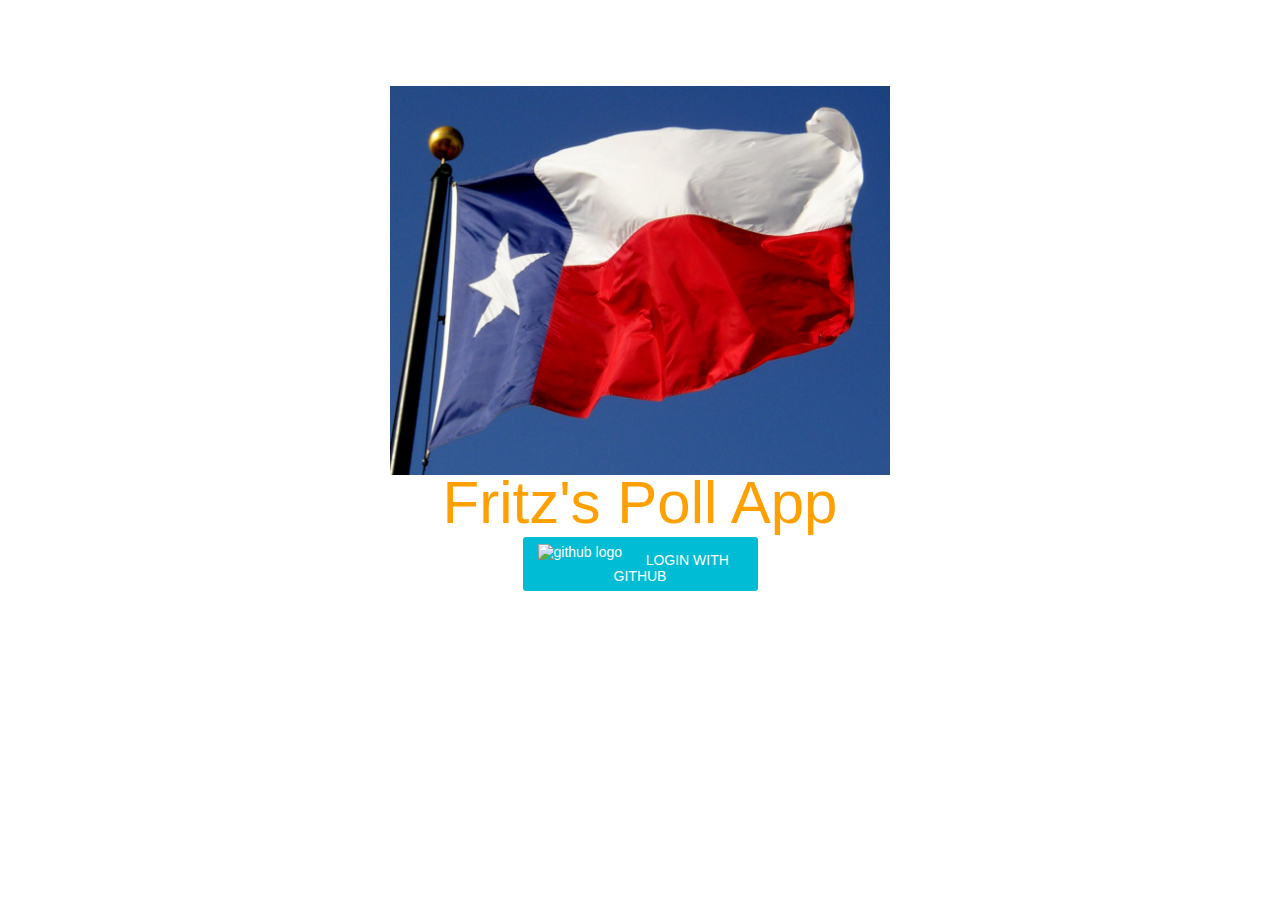
==== public/login.html @ fed6095e "updated working draft" ====
<!DOCTYPE html>

<html>

	<head>
		<title>Fritz's Polling App</title>
		
		<link href="/public/css/main.css" rel="stylesheet" type="text/css">
	</head>

	<body>
		<div class="container">	
			<div class="login">
				<img src="/public/img/texas_flag.jpg" class="heading-box"/>
				<br />
				<p class="clementine-text">Fritz's Poll App</p>
				<a href="/auth/github">
					<div class="btn" id="login-btn">
						<img src="/public/img/github_32px.png" alt="github logo" />
						<p>LOGIN WITH GITHUB</p>
					</div>
				</a>
			</div>
		</div>
	</body>

</html>
---- public/css/main.css ----
/********* Fonts **********/

@font-face {
  font-family: 'Roboto';
  font-style: normal;
  font-weight: 400;
  src: local('Roboto'), local('Roboto-Regular'), url('../fonts/Roboto-Regular.ttf') format('truetype');
}

@font-face {
  font-family: 'Roboto';
  font-style: normal;
  font-weight: 500;
  src: local('Roboto Medium'), local('Roboto-Medium'), url('../fonts/Roboto-Medium.ttf') format('truetype');
}

/****** Main Styling ******/

body {
	font-family: 'Roboto', sans-serif;
	font-size: 16px;
	margin: 0;
	padding: 0;
}

header {
	color: #00BCD4;
	height: 56px;
	margin: 0 0 14px 0;
	text-align: center;
}

p {
	margin: 8px 0 0 0;
}

.container p {
	text-align: center;
	padding: 0;
}

/****** Header Styling ******/

header p {
	margin: 16px 0 5px 0;
}

.menu {
	text-decoration: none;
	padding: 6px;
	margin: 0;
	color: #727272;
}

.menu:visited {
	color: #727272;
}

.menu:hover {
	color: #FFA000;
}

.menu:active {
	color: #FF630D;
}

header a ~ p {
	margin: 0;
	padding: 0;
	display: inline;
	color: #ECEFF1;
}

#display-name {
	font-weight: 400;
}

/****** Login Styling ******/

.login {
	margin: 86px auto 0 auto;
	text-align: center;
}

#login-btn {
	width: 225px;
	padding: 7px 5px;
}

.btn p {
	margin: 8px 0 0 0;
	padding: 0;
}

.btn > img {
	float: left;
	margin-left: 10px
}

/****** Logo Div Styling ******/

.heading-box { /* formerly img */
	margin: 0 auto;
	display: block;
	max-width: 500px; /* new */
} 

.clementine-text { /* Styling for the Clementine.js text */
	padding: 0;
	margin: -25px 0 0 0;
	font-weight: 500;
	font-size: 60px;
	color: #FFA000;
}

/****** Click Styling ******/

.btn-container {	/* Styling for the div that contains the buttons */
	margin: -10px auto 20px auto;
	text-align: center;
}

.btn {	/* Styling for buttons */
	margin: 0 8px;
	color: white;
	background-color: #00BCD4;
	display: inline-block;
	border: 0;
	font-size: 14px;
	border-radius: 3px;
	padding: 10px 5px;
	width: 100px;
	font-weight: 500;
}

.btn:focus {	/* Remove outline when hovering over button */
	outline: none;
}

.btn:active {	/* Scale the button down by 10% when clicking on button */
	transform: scale(0.9, 0.9);
	-webkit-transform: scale(0.9, 0.9);
	-moz-transform: scale(0.9, 0.9);
}

.btn-delete {	/* Styling for delete button */
	background-color: #ECEFF1;
	color: #212121;
}

#click-nbr {
	font-weight: 400;
}

textarea { /* Styling for poll input area */
  border-radius: 4px;
  font-size: 14px;
  resize: none;
  line-height: 17px;
  vertical-align: bottom;
}

/****** Poll Styling ******/

.question-container {
	margin: 0 auto;
	width: 600px;
}

.question {
  width: 600px;
  background: #ECEFF1;
  margin: 5px;
  border: 1px solid #00BCD4;
  border-radius: 5px;
  padding: 6px 6px 5px 6px;
}


/****** Profile Styling ******/

.github-profile {
	width: 350px;
	height: 200px;
	border-radius: 3px;
	margin: 86px auto 0 auto;
	background-color: #EEE;
	text-align: center;
	color: #000;
}

.github-profile p:first-child {
	padding-top: 16px;
}

.github-profile p:nth-child(5) {
	margin-bottom: 16px
}

.github-profile p {
	margin: 0 0 0 16px;
	text-align: left;
}

.profile-value {
	font-weight: 400;
}

span {
	font-weight: 500;
}

.github-profile > img {
	padding-top: 16px;
	margin-bottom: 16px;
}

.github-profile .menu:hover {
	color: #FFA000;
}

.github-profile .menu:active {
	color: #FF630D;
}

#menu-divide {
	color: #FFFFFF;
	display: inline;
	margin: 0;
}
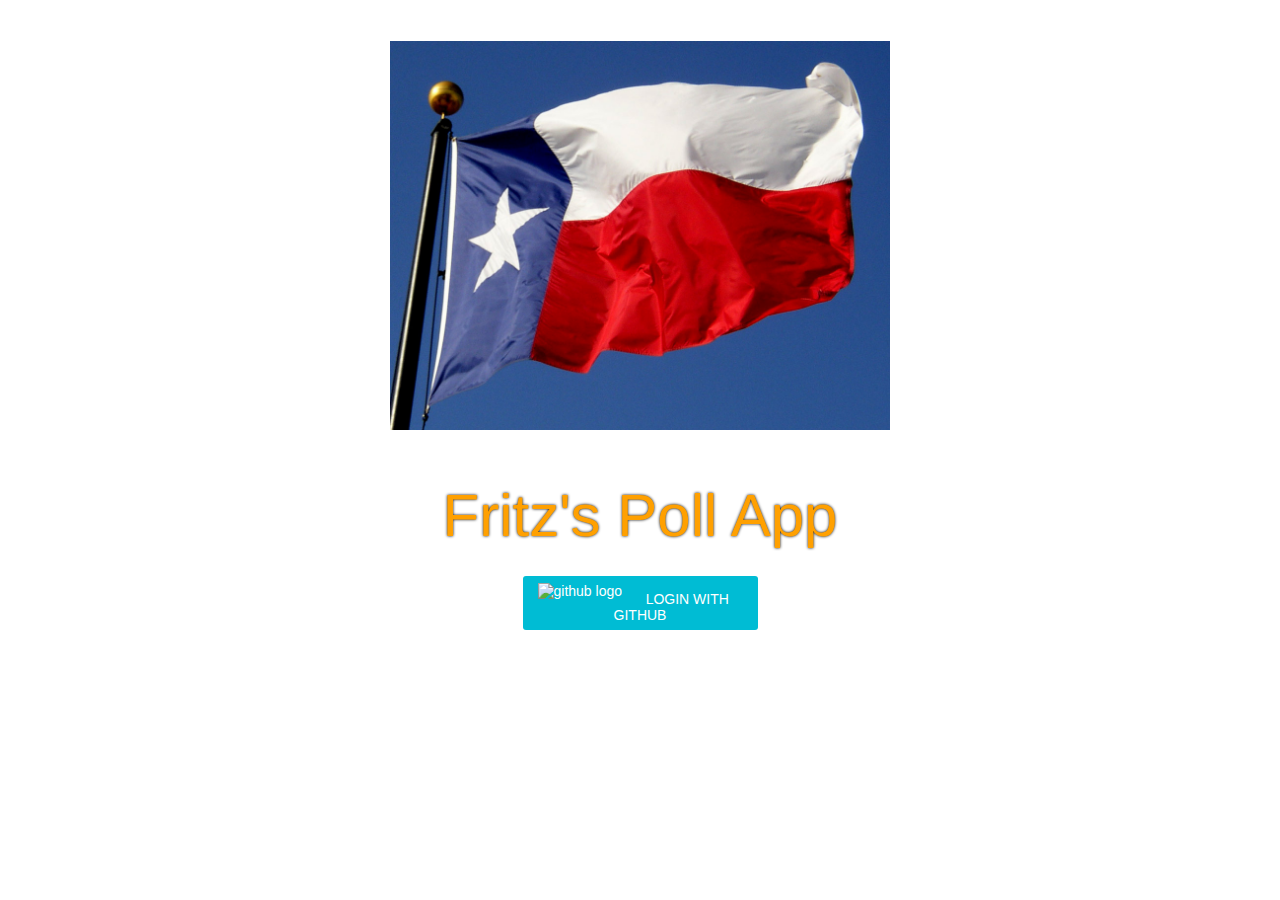
==== commit 46e8ed6c: "Massive update. All working except charts." ====
--- a/public/login.html
+++ b/public/login.html
@@ -11,7 +11,7 @@
 	<body>
 		<div class="container">	
 			<div class="login">
-				<img src="/public/img/texas_flag.jpg" class="heading-box"/>
+				<img src="/public/img/texas_flag.jpg" style="max-width: 500px;" class="heading-box"/>
 				<br />
 				<p class="clementine-text">Fritz's Poll App</p>
 				<a href="/auth/github">
--- a/public/css/main.css
+++ b/public/css/main.css
@@ -34,9 +34,18 @@
 	margin: 8px 0 0 0;
 }
 
+a {
+  text-decoration: none;
+  color: inherit;
+}
+
 .container p {
 	text-align: center;
 	padding: 0;
+}
+
+.hidden {
+  display: none;
 }
 
 /****** Header Styling ******/
@@ -101,16 +110,19 @@
 
 .heading-box { /* formerly img */
 	margin: 0 auto;
+  margin-top: -45px;
 	display: block;
-	max-width: 500px; /* new */
+  background: #00BCD4;
 } 
 
 .clementine-text { /* Styling for the Clementine.js text */
 	padding: 0;
-	margin: -25px 0 0 0;
 	font-weight: 500;
 	font-size: 60px;
 	color: #FFA000;
+  line-height: 120px;
+  text-shadow: 0 0 3px black;
+  cursor: default;
 }
 
 /****** Click Styling ******/
@@ -154,28 +166,131 @@
 
 textarea { /* Styling for poll input area */
   border-radius: 4px;
-  font-size: 14px;
+  font-size: 18px;
   resize: none;
-  line-height: 17px;
+  height: 45px;
   vertical-align: bottom;
+  padding: 4px;
+}
+.backbutton {
+  margin: 10px auto 0px;
+  font-size: 16px;
+  border: 1px solid black;
+  border-radius: 5px;
+  width: 180px;
+}
+.backbutton:hover {
+  background: #00BCD4;
+}
+.backtext {
+  float: right;
+  padding: 5px;
+  line-height: 25px;
+  margin-right: 2px;
 }
 
 /****** Poll Styling ******/
 
 .question-container {
-	margin: 0 auto;
-	width: 600px;
-}
-
+	margin: 5px auto;
+  margin-bottom: 15px;
+	width: 616px;
+}
 .question {
-  width: 600px;
   background: #ECEFF1;
-  margin: 5px;
+  margin: 5px 0px 5px 7px;
   border: 1px solid #00BCD4;
   border-radius: 5px;
+  cursor: pointer;
   padding: 6px 6px 5px 6px;
 }
-
+.question:hover {
+  background: #00BCD4;
+}
+.question-owned:hover {
+  background: #00BCD4;
+}
+.questionnohover {
+  background: #ECEFF1;
+  margin: 15px 0 5px 0;
+  padding: 6px 6px 5px 6px;
+  border: 1px solid #00BCD4;
+  border-radius: 5px;
+  cursor: default;
+  font-size: 18px;
+}
+.question-owned {
+  font-size: 18px;
+  background: #ECEFF1;
+  margin: 5px 0px 5px 7px;
+  border: 1px solid #00BCD4;
+  border-radius: 5px;
+  cursor: pointer;
+  padding: 6px 6px 5px 6px;
+  margin-right:36px;
+  border-right: none;
+  border-radius: 5px 0 0 5px;
+}
+.question-delete {
+  font-size: 17px;
+  padding: 7px 8px 5px 7px;
+  float: right;
+  text-align: center;
+  width: 32px;
+  margin: 0;
+  border: 1px solid #00BCD4;
+  border-radius: 0 5px 5px 0;
+}
+.question-delete:hover {
+  background: red;
+}
+.response-container {
+  margin: 15px auto 45px;
+  width: 560px;
+  min-height: 60px;
+}
+.response {
+  background: #ECEFF1;
+  margin: 4px 0;
+  border: 1px solid black;
+  border-radius: 5px;
+  padding: 5px 0px 3px 3px;
+  cursor: pointer;
+}
+.response:hover {
+  background: #00BCD4;
+}
+.response-owned {
+  margin-right:36px;
+  border-right: none;
+  border-radius: 5px 0 0 5px;
+}
+.response-delete {
+  float: right;
+  text-align: center;
+  width: 32px;
+  margin: 0;
+  border: 1px solid black;
+  border-radius: 0 5px 5px 0;
+}
+.response-delete:hover {
+  background: red;
+}
+.selected {
+  background: #FFA000;
+}
+.selected:hover {
+  background: #FFA000;
+}
+
+/****** Chart Styling ******/
+
+.chart {
+  margin: 0 auto;
+  border: 1px solid black;
+  width: 560px;
+  height: 100px;
+}
 
 /****** Profile Styling ******/
 
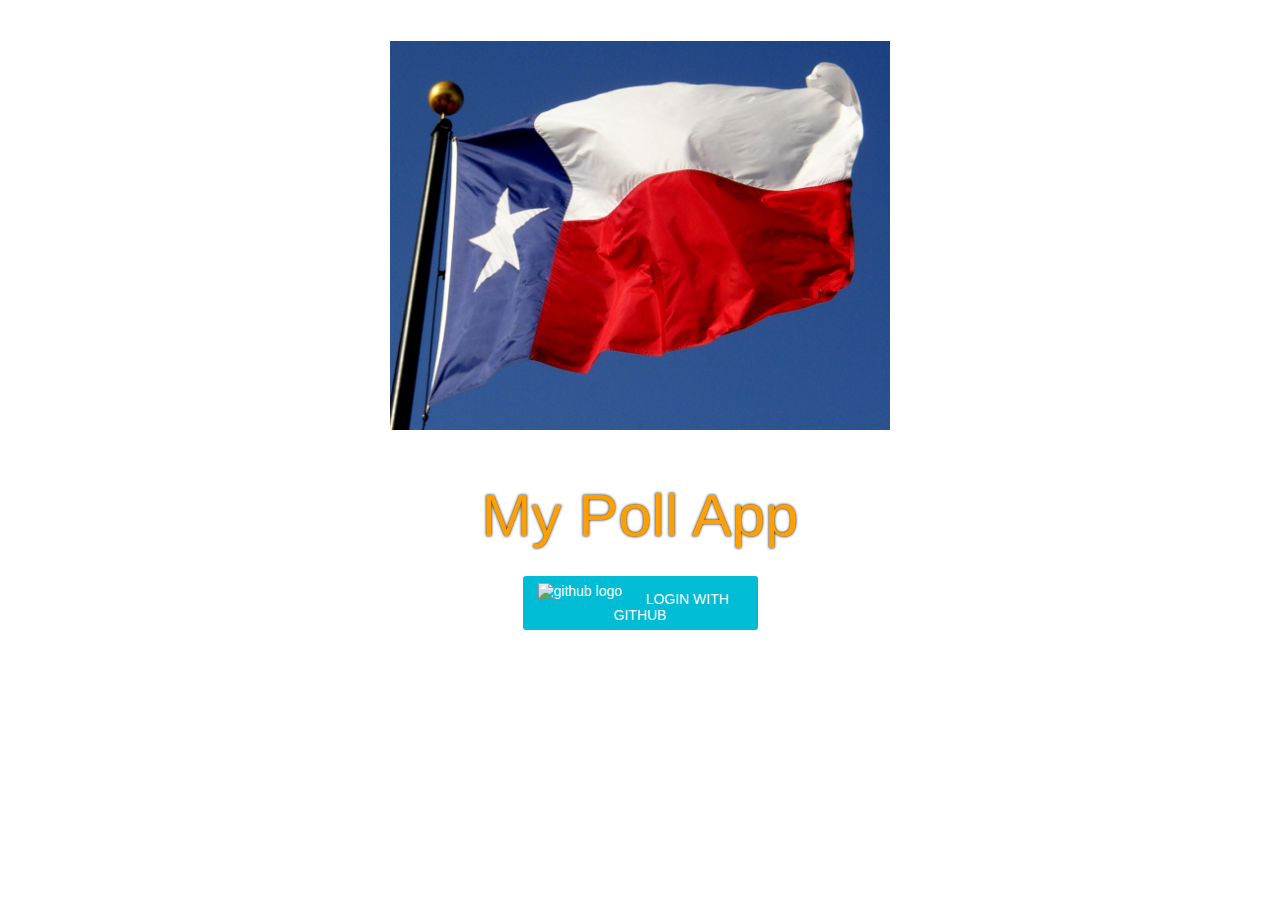
==== commit b5cad158: "Name update" ====
--- a/public/login.html
+++ b/public/login.html
@@ -13,7 +13,7 @@
 			<div class="login">
 				<img src="/public/img/texas_flag.jpg" style="max-width: 500px;" class="heading-box"/>
 				<br />
-				<p class="clementine-text">Fritz's Poll App</p>
+				<p class="clementine-text">My Poll App</p>
 				<a href="/auth/github">
 					<div class="btn" id="login-btn">
 						<img src="/public/img/github_32px.png" alt="github logo" />
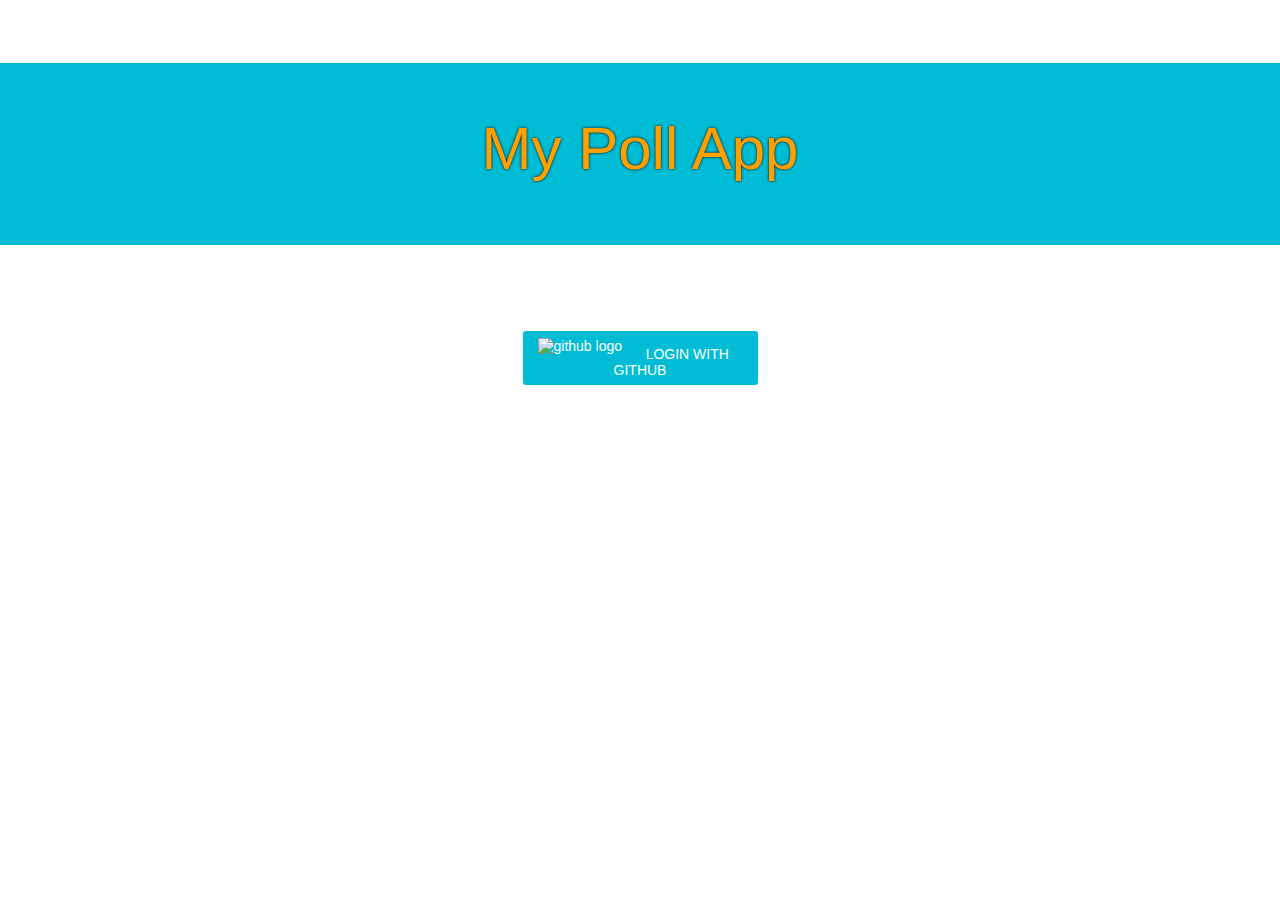
==== commit 18d97d80: "First full working version (I think)" ====
--- a/public/login.html
+++ b/public/login.html
@@ -4,24 +4,30 @@
 
 	<head>
 		<title>Fritz's Polling App</title>
-		
 		<link href="/public/css/main.css" rel="stylesheet" type="text/css">
 	</head>
 
 	<body>
-		<div class="container">	
-			<div class="login">
-				<img src="/public/img/texas_flag.jpg" style="max-width: 500px;" class="heading-box"/>
-				<br />
-				<p class="clementine-text">My Poll App</p>
-				<a href="/auth/github">
-					<div class="btn" id="login-btn">
-						<img src="/public/img/github_32px.png" alt="github logo" />
-						<p>LOGIN WITH GITHUB</p>
-					</div>
-				</a>
-			</div>
+		<br><br><br><br><br><br>
+		<div class="container heading-box">
+			<br>
+			<p class="clementine-text">My Poll App</p>
+			<br><br>
+		</div>	
+			
+		<div class="login">	
+			
+			<a href="/auth/github">
+				<div class="btn" id="login-btn">
+					<img src="/public/img/github_32px.png" alt="github logo" />
+					<p>LOGIN WITH GITHUB</p>
+	    			
+				</div>
+			</a>
+		
+		<br><br><br>
+		<!--<img src="/public/img/texas_flag.jpg" style="max-width: 500px;" class="heading-box"/>-->
 		</div>
+
 	</body>
-
 </html>--- a/public/css/main.css
+++ b/public/css/main.css
@@ -287,9 +287,7 @@
 
 .chart {
   margin: 0 auto;
-  border: 1px solid black;
   width: 560px;
-  height: 100px;
 }
 
 /****** Profile Styling ******/
